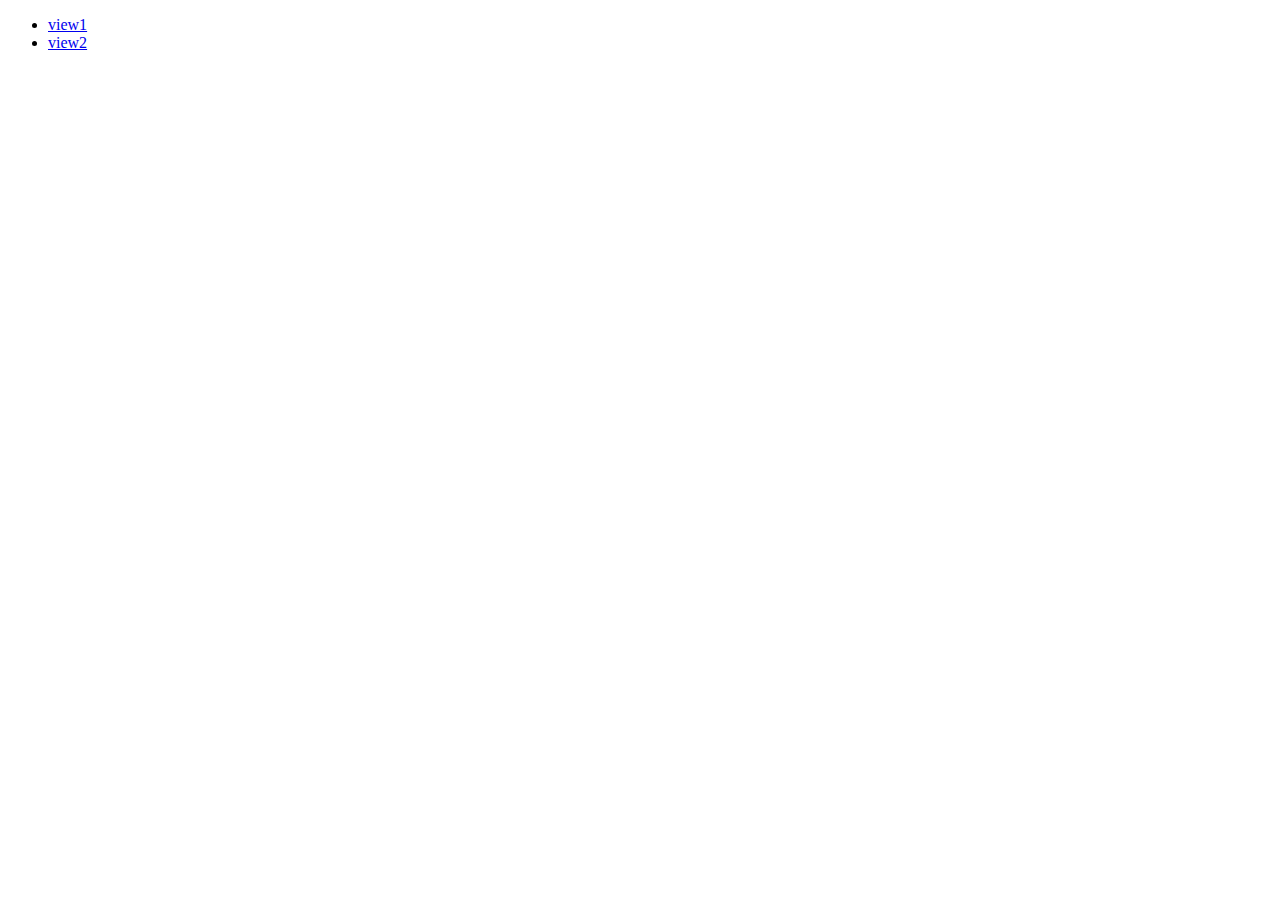
==== app/index.html @ 731cd221 "basics of a todo list going on" ====
<!doctype html>
<html xmlns:ng="http://angularjs.org/">
<head>
  <meta charset="utf-8">
  <title>my angular app</title>
  <link rel="stylesheet" href="css/app.css"/>
</head>
<body>
  <ul class="menu">
    <li><a href="#/view1">view1</a></li>
    <li><a href="#/view2">view2</a></li>
  </ul>

  <ng:view></ng:view>

  <script src="lib/angular/angular.js" ng:autobind></script>
  <script src="js/services.js"></script>
  <script src="js/controllers.js"></script>
  <script src="js/filters.js"></script>
  <script src="js/widgets.js"></script>
  <script src="lib/guid.js"></script>
  <script src="http://code.jquery.com/jquery-latest.js"></script>
  <script src="http://documentcloud.github.com/underscore/underscore.js"></script>
</body>
</html>
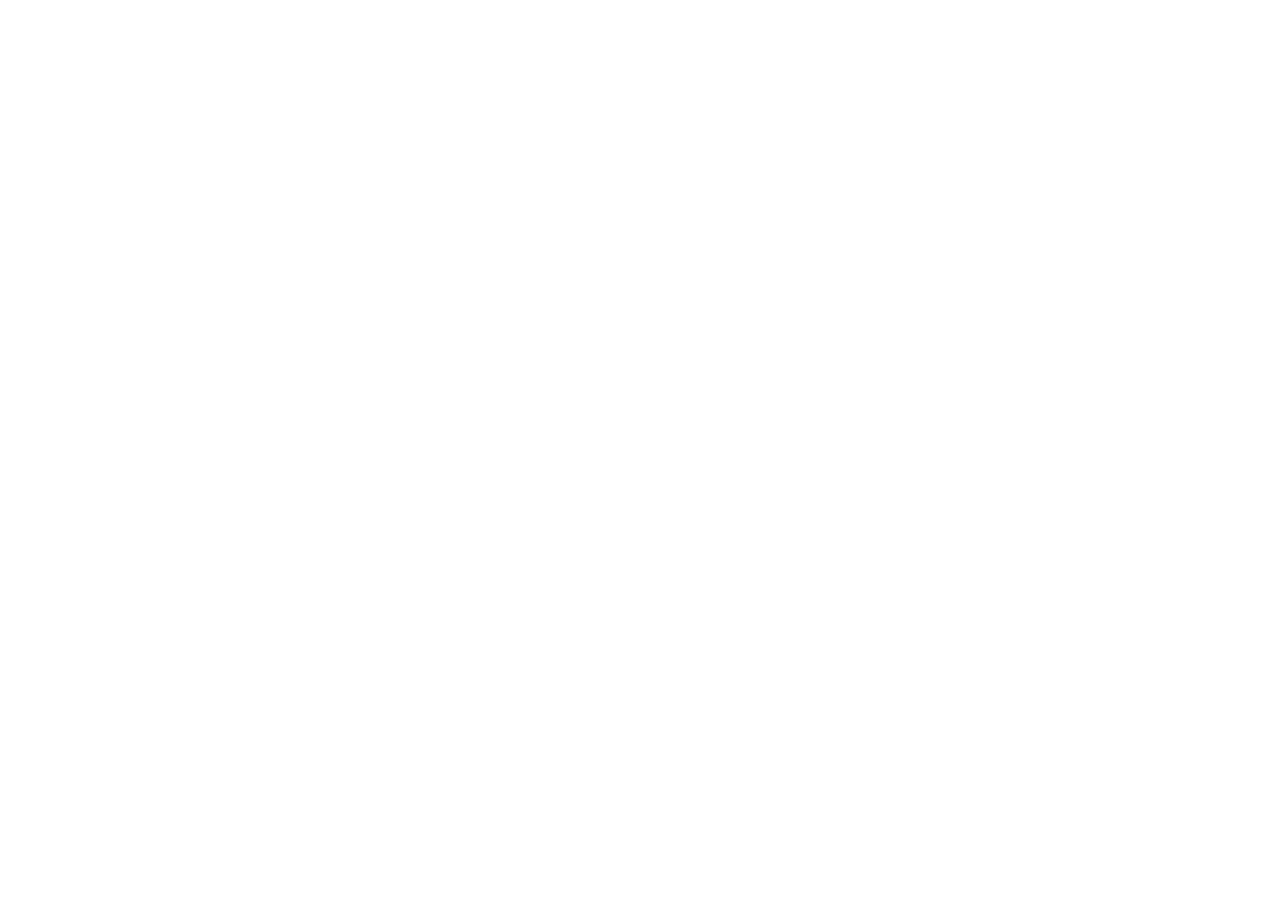
==== commit 7b2163f7: "made it look good" ====
--- a/app/index.html
+++ b/app/index.html
@@ -3,14 +3,11 @@
 <head>
   <meta charset="utf-8">
   <title>my angular app</title>
+  <link rel="stylesheet" href="css/reset.css"/>
+  <link rel="stylesheet" href="css/basics.css"/>
   <link rel="stylesheet" href="css/app.css"/>
 </head>
 <body>
-  <ul class="menu">
-    <li><a href="#/view1">view1</a></li>
-    <li><a href="#/view2">view2</a></li>
-  </ul>
-
   <ng:view></ng:view>
 
   <script src="lib/angular/angular.js" ng:autobind></script>
--- a/app/css/basics.css
+++ b/app/css/basics.css
@@ -0,0 +1,4 @@
+a {text-decoration:none; color:blue; cursor:pointer}
+a:hover {text-derocation:underline}
+
+input, textarea {font:inherit}
--- a/app/css/app.css
+++ b/app/css/app.css
@@ -0,0 +1,40 @@
+/* app css stylesheet */
+
+.menu {
+  list-style: none;
+  border-bottom: 0.1em solid black;
+  margin-bottom: 2em;
+  padding: 0 0 0.5em;
+}
+
+.menu:before {
+  content: "[";
+}
+
+.menu:after {
+  content: "]";
+}
+
+.menu > li {
+  display: inline;
+}
+
+.menu > li:before {
+  content: "|";
+  padding-right: 0.3em;
+}
+
+.menu > li:nth-child(1):before {
+  content: "";
+  padding: 0;
+}
+
+html {font-family:helvetica, arial}
+input, textarea {border:1px solid rgb(240,240,240)}
+.panel {height:100%; width:300px; display:inline-block; vertical-align:top}
+h2 input {font-size:2em; border:none}
+.panel textarea {width:100%}
+directive {color:rgb(180,180,180); font-size:1.5em;}
+.done {color:lightgray}
+
+.task_list {margin:0 1ex}
